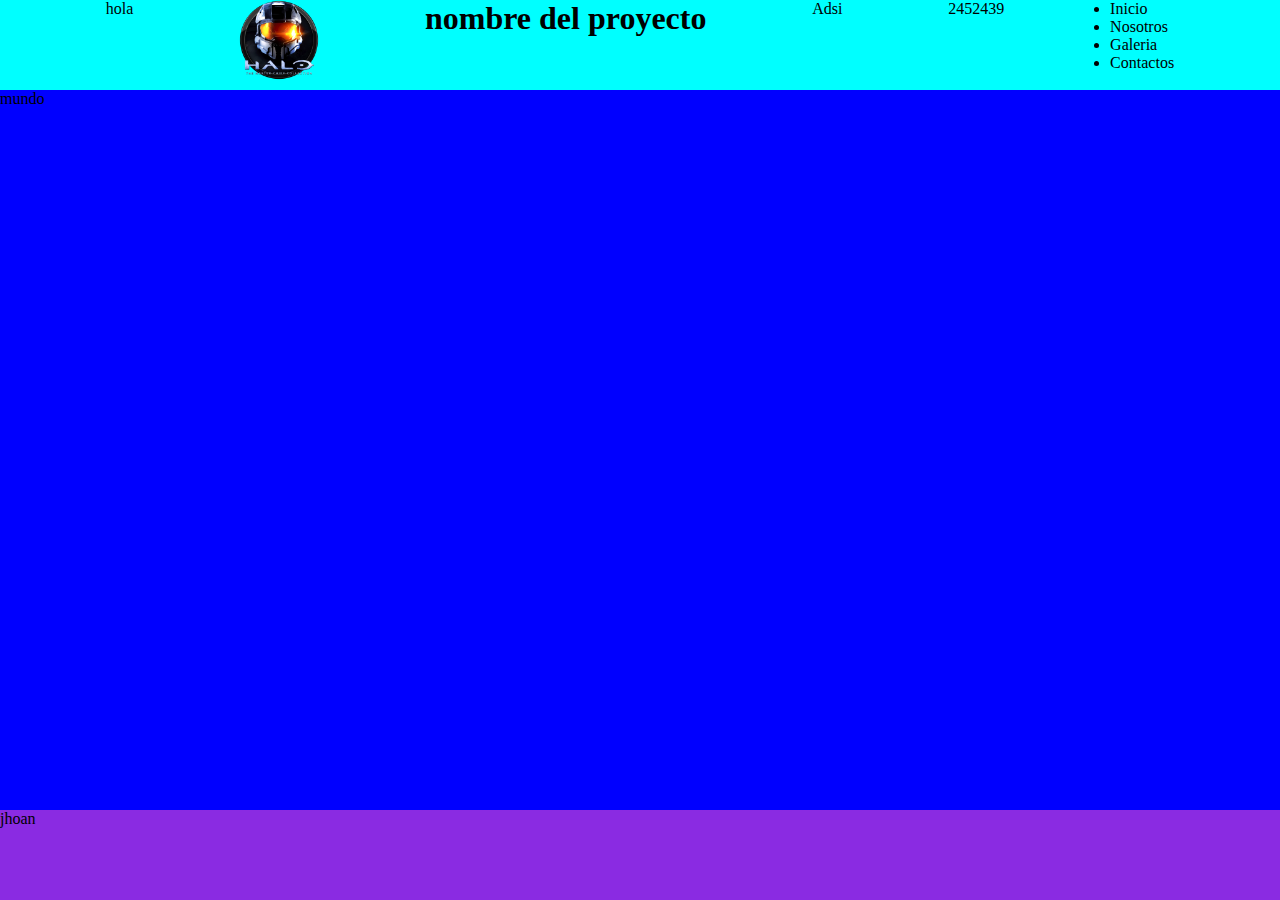
==== video/index.html @ 569fbadd "version principal" ====
<!DOCTYPE html>
<html lang="en">
<head>
    <meta charset="UTF-8">
    <meta http-equiv="X-UA-Compatible" content="IE=edge">
    <meta name="viewport" content="width=device-width, initial-scale=1.0">
    <link rel="stylesheet" href="index.css">
    <link rel="shortcut icon" href="/icons/ddb5rzn-8a9d6155-7aa1-418a-8081-9227853f2c20.png">
    <title>Document</title>
</head>
<body>
    <header>hola

        <section>
            <img src="/icons/ddb5rzn-8a9d6155-7aa1-418a-8081-9227853f2c20.png" alt="logo" width="80">
        </section>
        <h1>nombre del proyecto</h1>
        <p>Adsi</p>
        <p>2452439</p>
        <nav>
            <li>Inicio</li>
            <li>Nosotros</li>
            <li>Galeria</li>
            <li>Contactos</li>
        </nav>
    </header>
    <main>
        mundo
    </main>
    <footer>jhoan</footer>
</body>
</html>
---- video/index.css ----
*{
margin: 0%;

}

header{
background-color: aqua;
height: 10vh;
display: flex;
justify-content: space-evenly;}
main{
background-color: blue;
height: 80vh;}
footer{
background-color: blueviolet;
height: 10vh;}
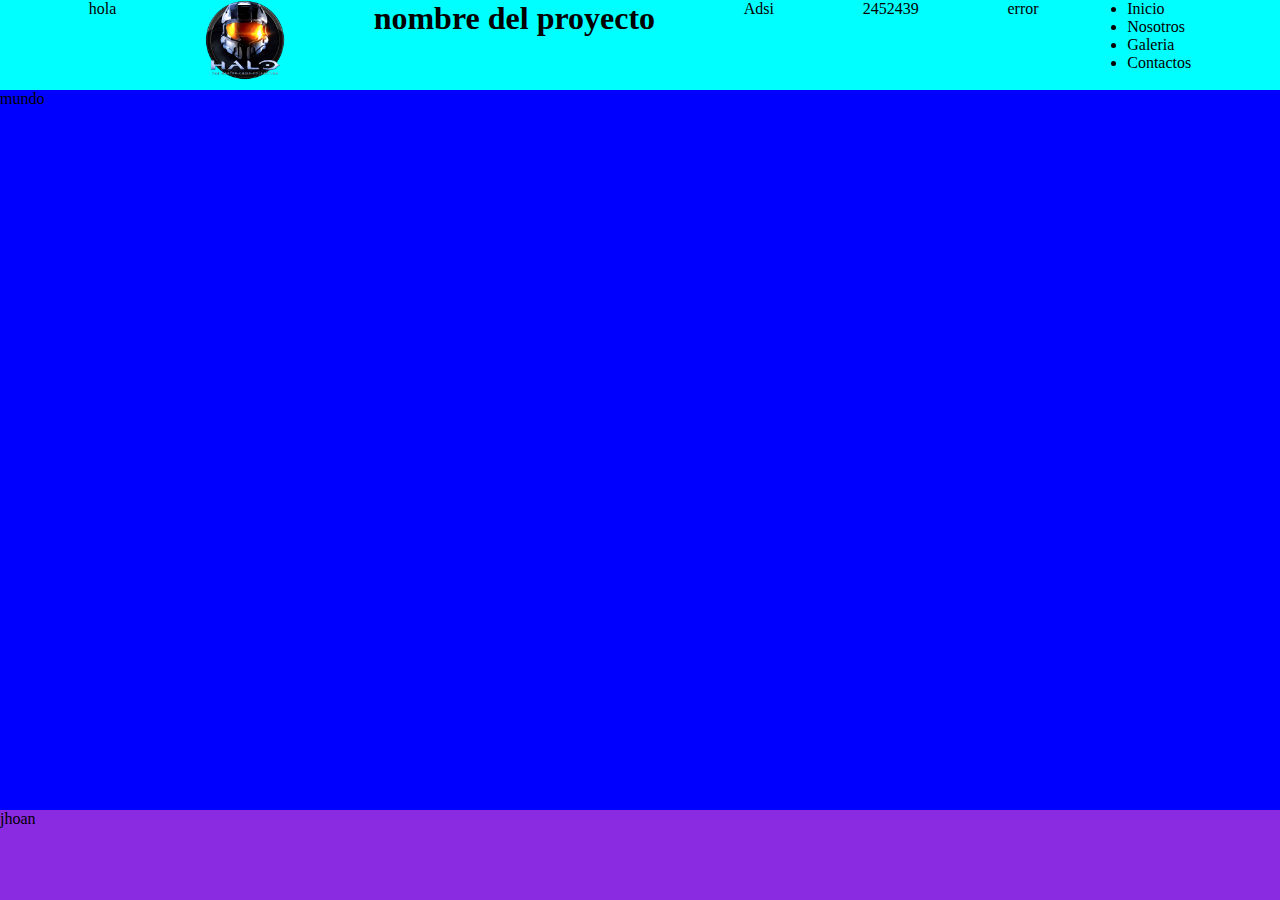
==== commit 7401ac29: "version2" ====
--- a/video/index.html
+++ b/video/index.html
@@ -17,6 +17,7 @@
         <h1>nombre del proyecto</h1>
         <p>Adsi</p>
         <p>2452439</p>
+        <p>error</p>
         <nav>
             <li>Inicio</li>
             <li>Nosotros</li>
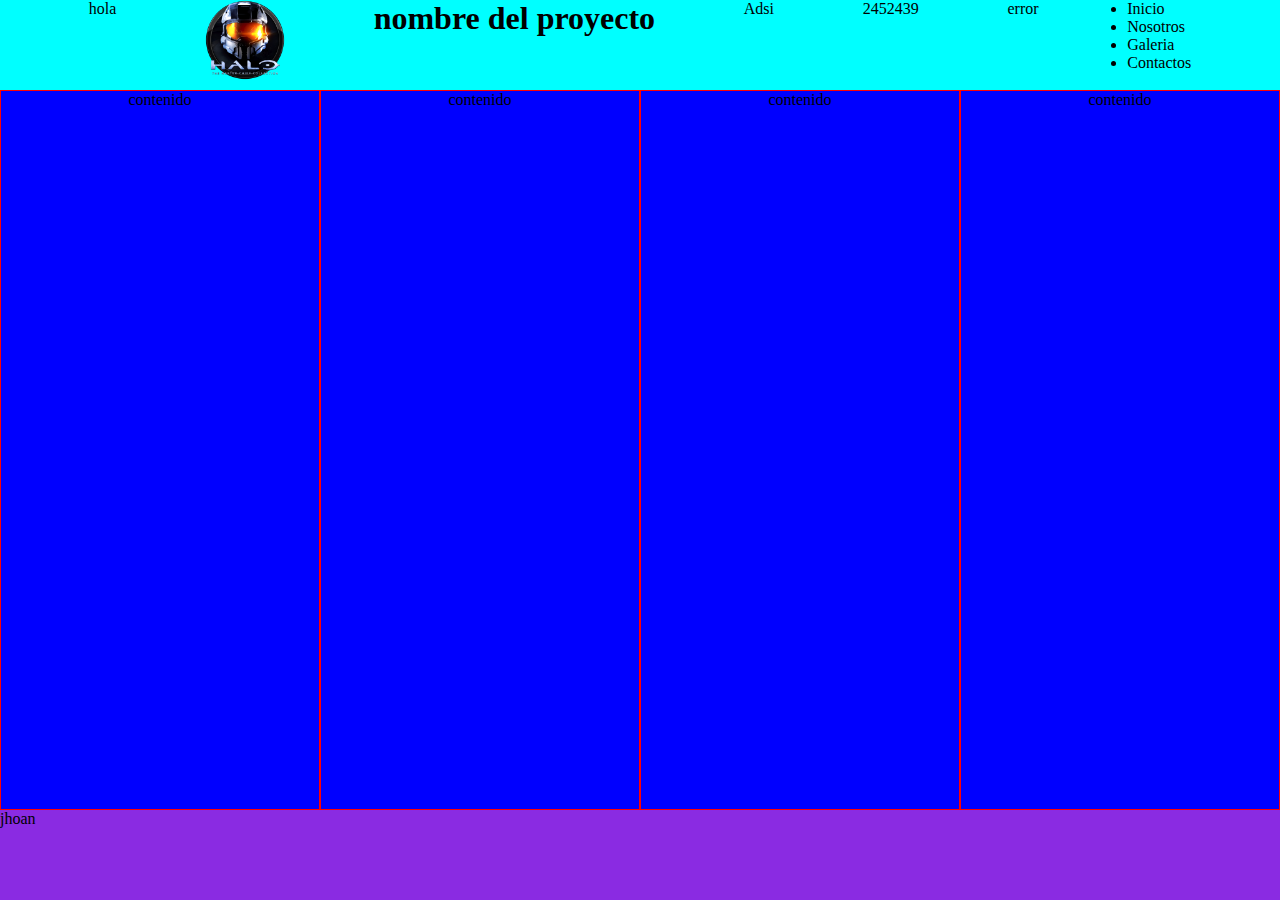
==== commit 22ce7a6e: "articulos" ====
--- a/video/index.html
+++ b/video/index.html
@@ -24,9 +24,13 @@
             <li>Galeria</li>
             <li>Contactos</li>
         </nav>
+
     </header>
     <main>
-        mundo
+        <article>contenido</article>
+        <article>contenido</article>
+        <article>contenido</article>
+        <article>contenido</article>
     </main>
     <footer>jhoan</footer>
 </body>
--- a/video/index.css
+++ b/video/index.css
@@ -10,7 +10,15 @@
 justify-content: space-evenly;}
 main{
 background-color: blue;
-height: 80vh;}
+height: 80vh;
+display: flex;
+}
 footer{
 background-color: blueviolet;
-height: 10vh;}+height: 10vh;}
+article{
+
+border: 1px solid red;
+background-color: blue;
+width: 25%;
+text-align: center;}